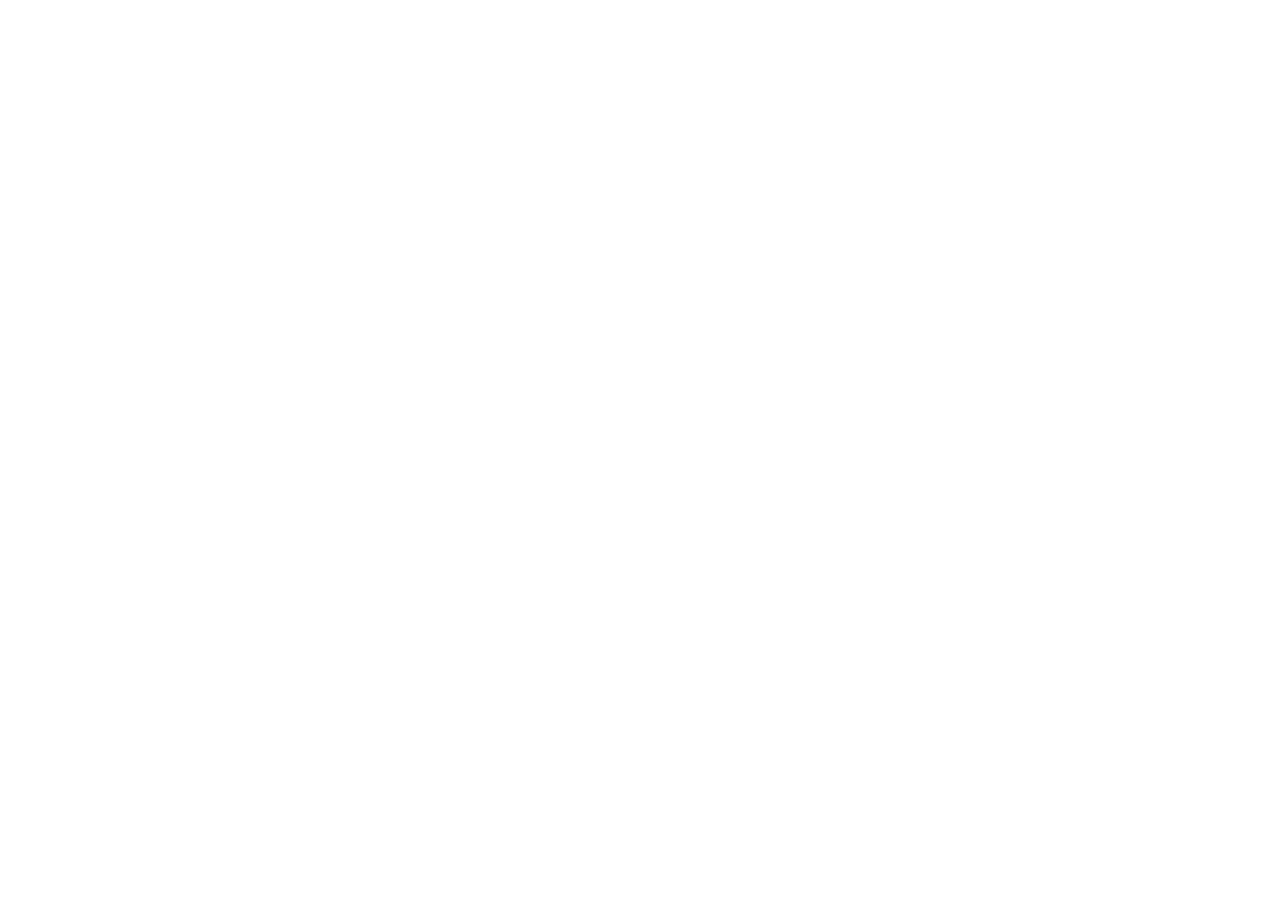
==== index.html @ 15af94d8 "AddProyect" ====
<!DOCTYPE html>
<html lang="es">
<head>
    <meta charset="UTF-8">
    <meta name="viewport" content="width=device-width, initial-scale=1.0">
    <title>TP2</title>
</head>
<body>
    
</body>
</html>
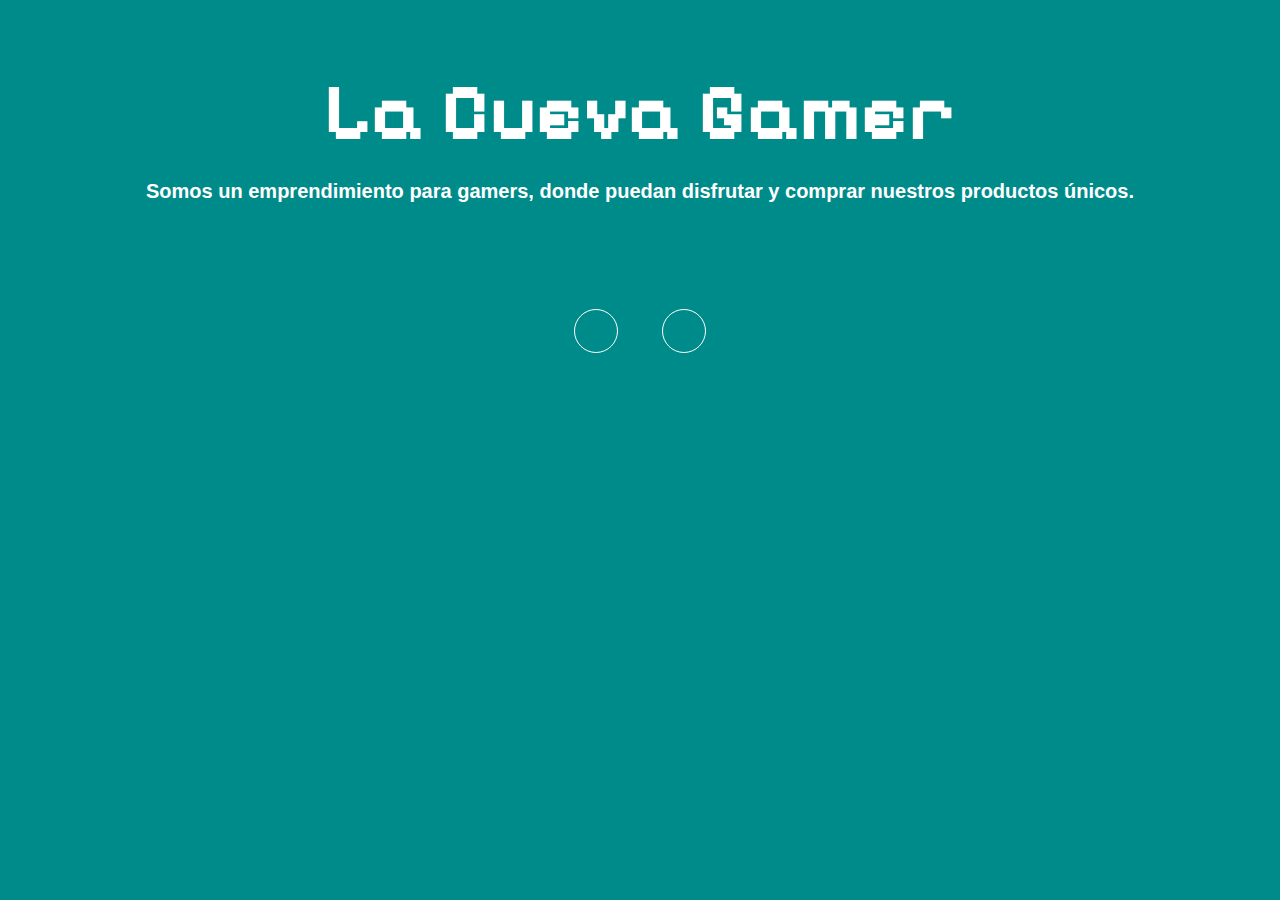
==== commit 382ef3cc: "AddFooter" ====
--- a/index.html
+++ b/index.html
@@ -1,11 +1,41 @@
 <!DOCTYPE html>
 <html lang="es">
-<head>
+  <head>
     <meta charset="UTF-8">
     <meta name="viewport" content="width=device-width, initial-scale=1.0">
+    <link rel="stylesheet" href="css/style.css">
+    <link rel="preconnect" href="https://fonts.googleapis.com" />
+    <link rel="preconnect" href="https://fonts.gstatic.com" crossorigin />
+    <link
+      rel="stylesheet"
+      href="https://cdnjs.cloudflare.com/ajax/libs/font-awesome/6.1.2/css/all.min.css"
+      integrity="sha512-1sCRPdkRXhBV2PBLUdRb4tMg1w2YPf37qatUFeS7zlBy7jJI8Lf4VHwWfZZfpXtYSLy85pkm9GaYVYMfw5BC1A=="
+      crossorigin="anonymous"
+      referrerpolicy="no-referrer"
+    />
     <title>TP2</title>
-</head>
-<body>
-    
-</body>
+  </head>
+  <body>
+    <header>
+      <div class="container">
+        <h1>La Cueva Gamer</h1>
+      </div>
+      <div class="container-descripcion">
+        <p>
+          Somos un emprendimiento para gamers, donde puedan disfrutar y comprar
+          nuestros productos únicos.
+        </p>
+      </div>
+    </header>
+    <main>
+      <div id="lista-de-productos" class="lista-de-productos"></div>
+    </main>
+    <footer>
+      <div class="redes">
+        <a href=><i class="fa-brands fa-facebook-f"></i></a>
+        <a href=><i class="fa-solid fa-camera"></i>
+      </div>
+    </footer>
+    <script src="js/script.js"></script>
+  </body>
 </html>--- a/css/style.css
+++ b/css/style.css
@@ -0,0 +1,178 @@
+@import url("https://fonts.googleapis.com/css2?family=Montserrat:wght@800&family=Pixelify+Sans:wght@400;500;600;700&display=swap");
+
+body {
+    margin: 0;
+    padding: 1em;
+    background-color:darkcyan;
+}
+
+.container {
+    display: flex;
+    justify-content: center;
+    margin-top: 3em;
+}
+
+.container-descripcion {
+    display: flex;
+    justify-content: center;
+}
+
+
+
+h1 {
+    margin-top:0%;
+    margin-bottom: 0%;
+    font-family: "Pixelify Sans", cursive;
+    text-align: center;
+    font-size: 5em;
+    color:white
+}
+
+p {
+    font-family: Helvetica, sans-serif;
+    font-weight: bold;
+    text-align: center;
+    font-size: 20px;
+    color:white
+}
+
+.lista-de-productos {
+    margin-top: 1em;
+    display: flex;
+    justify-content: space-around;
+    flex-wrap: wrap;
+    
+    width: 100%;
+    justify-content: center;
+
+}
+
+.galeria {
+    max-width:500em;
+    padding: 1em;
+    justify-content: center;
+
+}
+
+.galeria > img {
+    width: 100%;
+    height: 250px;
+}
+
+.precio {
+    color: rgb(255, 255, 255);
+    font-size: 30px;
+    font-family: Helvetica, sans-serif;
+    text-align: center;
+    justify-content: center;
+}
+
+.galeria button {
+    font-size: 25px;
+    font-family: "Pixelify Sans", cursive;
+    text-align: center;
+    border-radius: 1rem;
+    padding: 12px;
+    color:darkcyan;
+    background-color:white;
+    cursor: pointer;
+    width: 100%;
+}
+
+
+
+
+.galeria2 {
+    margin-top: 0%;
+    display: block;
+    justify-content: center;
+}
+
+.imagen {
+    display: flex;
+    flex-wrap: wrap;
+    justify-content: center;
+}
+
+.imagenProducto {
+    display: flex;
+    border-radius: 1rem;
+    justify-content: center;
+    max-width: max-content;
+    
+}
+
+.descripcionLarga {
+    display: block;
+    padding: 1em;
+    color: white;
+    font-size: 20px;
+    font-family: Helvetica, sans-serif;
+    text-align: center;
+    justify-content: center;
+    margin: 0%;
+}
+
+.precio2 {
+    margin: 0%;
+    display: block;
+    color: rgb(255, 255, 255);
+    font-family: Helvetica, sans-serif;
+    font-size: 30px;
+    font-weight: bold;
+    text-align: center;
+    justify-content: center;
+}
+
+.inicio{
+    border-radius: 1rem;
+    padding: 10px;
+    font-family: "Pixelify Sans", cursive;
+    color:darkcyan;
+    background-color:white;
+    text-align: center;
+    cursor: pointer;
+    width: 100%;
+    font-size: 20px;
+}
+
+.boton-inicio {
+    display: flex;
+    justify-content: center;
+    padding: 1em;
+}
+
+footer {
+    color: #fff;
+    padding: 50px 0 0px 0;
+    text-align: center;
+    position: relative;
+    width: 100%;
+  }
+  footer .redes {
+    margin:0%;
+  }
+  footer .redes a {
+    color: #fff;
+    display: inline-block;
+    text-decoration: none;
+    border: 1px solid #fff;
+    border-radius: 100%;
+    width: 42px;
+    height: 42px;
+    line-height: 42px;
+    margin: 20px 20px;
+    font-size: 20px;
+    transition: 0.3s;
+  }
+
+
+@media screen and (min-width: 360px) {
+    .imagenProducto {
+        display: flex;
+        border-radius: 1rem;
+        justify-content: center;
+        width: 100%;
+    }
+}
+
